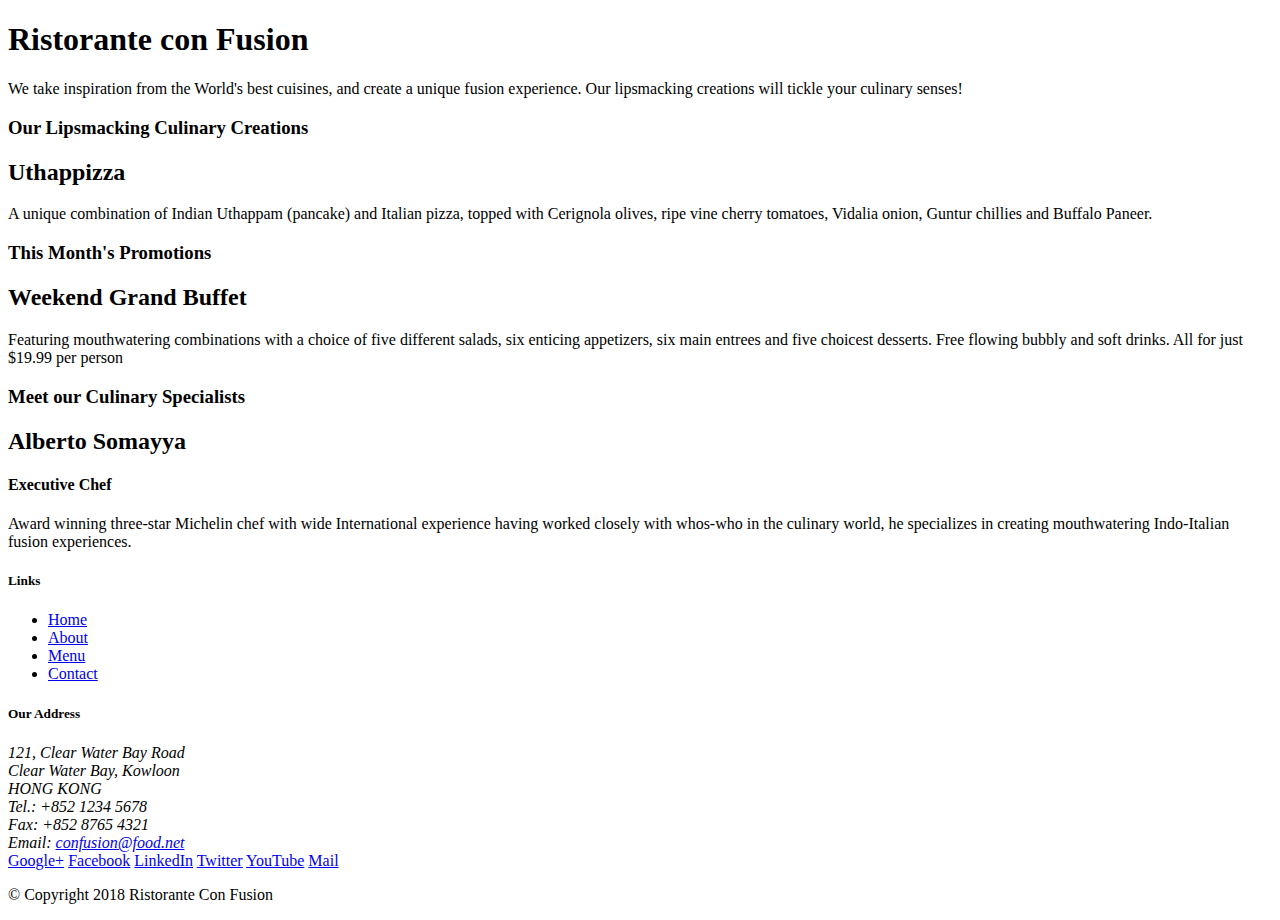
==== 01-bootstrap/Bootstrap4/conFusion/index.html @ 1bf92b03 "Initial Commit :tada:" ====
<!DOCTYPE html>
<html lang="en">

<head>
    <title>Ristorante Con Fusion</title>
</head>

<body>

    <header>
        <div>
            <div>
                <div>
                    <h1>Ristorante con Fusion</h1>
                    <p>We take inspiration from the World's best cuisines, and create a unique fusion experience. Our lipsmacking creations will tickle your culinary senses!</p>
                </div>
                <div>
                </div>
            </div>
        </div>
    </header>

    <div>
        <div>
            <div>
                <h3>Our Lipsmacking Culinary Creations</h3>
            </div>
            <div>
                <h2>Uthappizza</h2>
                <p>A unique combination of Indian Uthappam (pancake) and Italian pizza, topped with Cerignola olives, ripe vine cherry tomatoes, Vidalia onion, Guntur chillies and Buffalo Paneer.</p>
            </div>
        </div>


        <div>
            <div>
                <h3>This Month's Promotions</h3>
            </div>
            <div>
                <h2>Weekend Grand Buffet</h2>
                <p>Featuring mouthwatering combinations with a choice of five different salads, six enticing appetizers, six main entrees and five choicest desserts. Free flowing bubbly and soft drinks. All for just $19.99 per person </p>
            </div>
        </div>

        <div>
            <div>
                <h3>Meet our Culinary Specialists</h3>
            </div>
            <div>
                <h2>Alberto Somayya</h2>
                <h4>Executive Chef</h4>
                <p>Award winning three-star Michelin chef with wide International experience having worked closely with whos-who in the culinary world, he specializes in creating mouthwatering Indo-Italian fusion experiences. </p>
            </div>
        </div>
    </div>

    <footer>
        <div>
            <div>             
                <div>
                    <h5>Links</h5>
                    <ul>
                        <li><a href="#">Home</a></li>
                        <li><a href="#">About</a></li>
                        <li><a href="#">Menu</a></li>
                        <li><a href="#">Contact</a></li>
                    </ul>
                </div>
                <div>
                    <h5>Our Address</h5>
                    <address>
		              121, Clear Water Bay Road<br>
		              Clear Water Bay, Kowloon<br>
		              HONG KONG<br>
		              Tel.: +852 1234 5678<br>
		              Fax: +852 8765 4321<br>
		              Email: <a href="mailto:confusion@food.net">confusion@food.net</a>
		           </address>
                </div>
                <div>
                    <div>
                        <a href="http://google.com/+">Google+</a>
                        <a href="http://www.facebook.com/profile.php?id=">Facebook</a>
                        <a href="http://www.linkedin.com/in/">LinkedIn</a>
                        <a href="http://twitter.com/">Twitter</a>
                        <a href="http://youtube.com/">YouTube</a>
                        <a href="mailto:">Mail</a>
                    </div>
                </div>
           </div>
           <div>             
                <div>
                    <p>© Copyright 2018 Ristorante Con Fusion</p>
                </div>
           </div>
        </div>
    </footer>

</body>

</html>
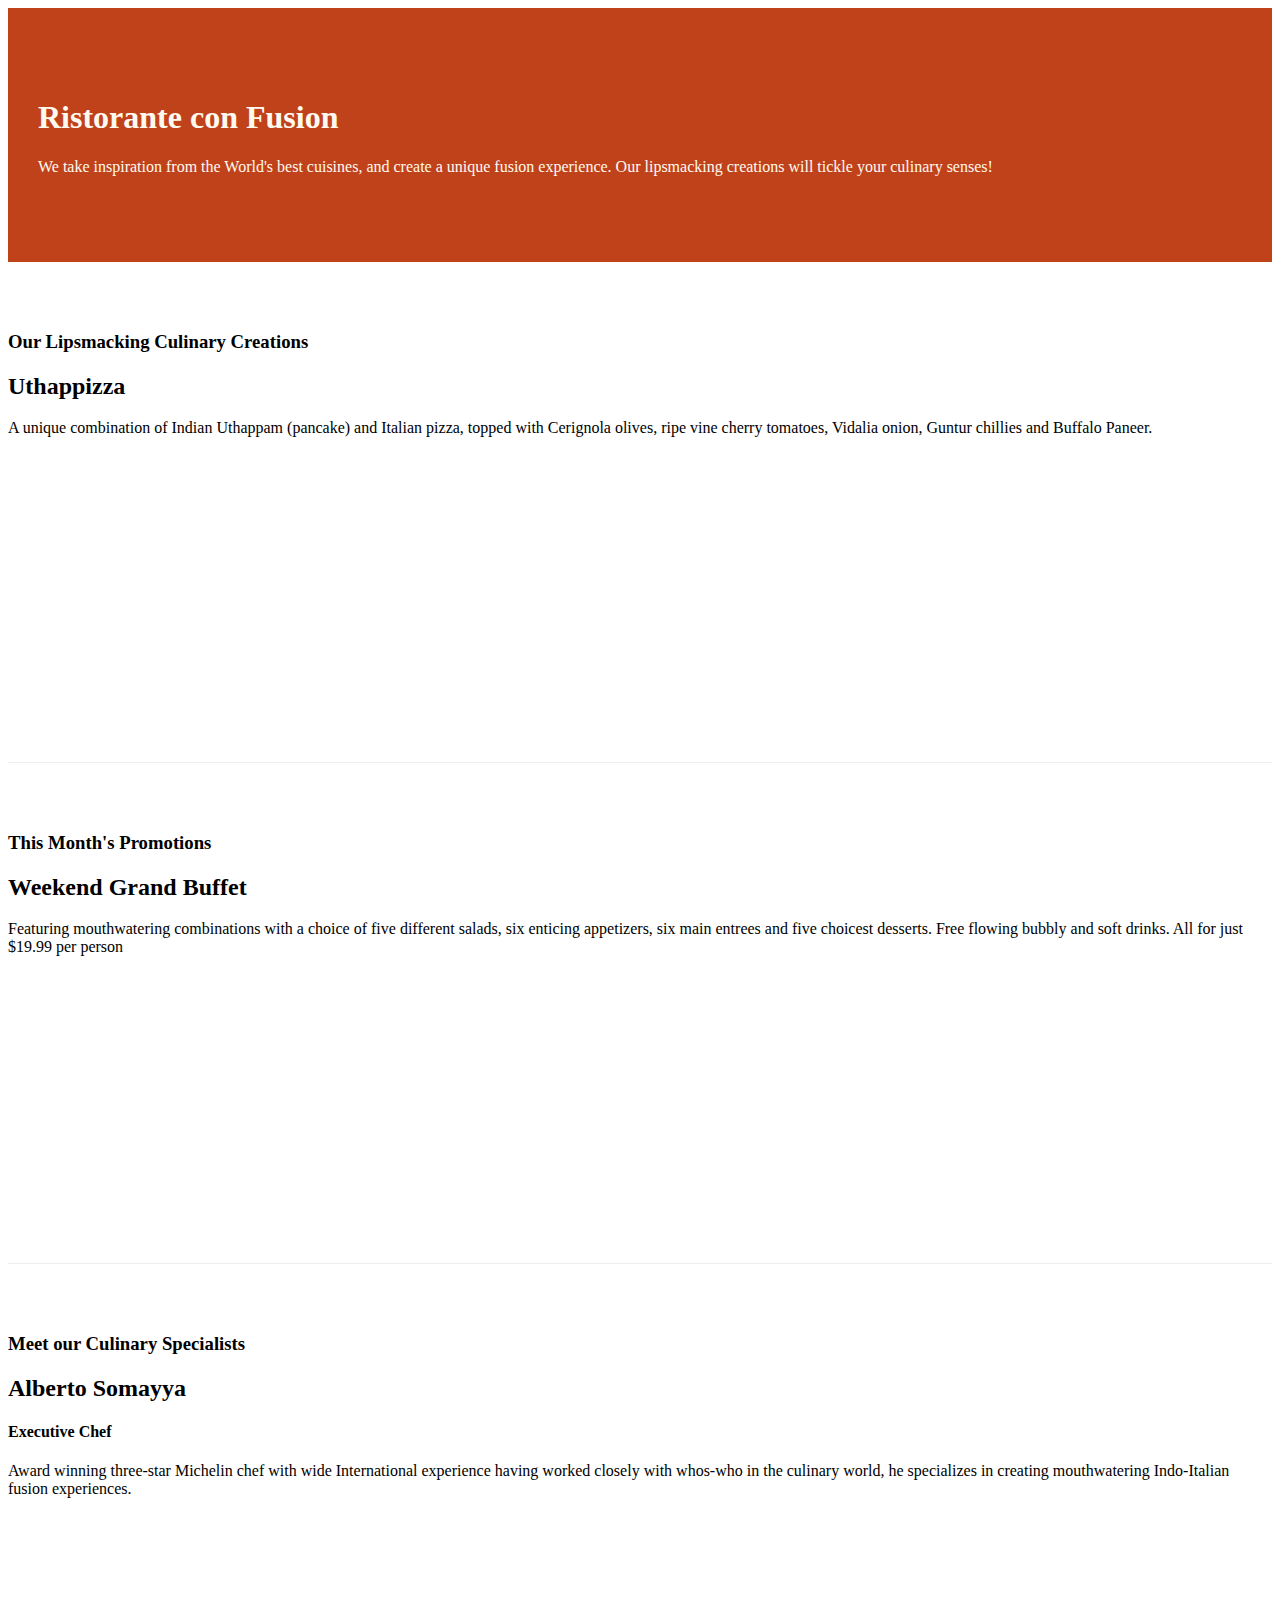
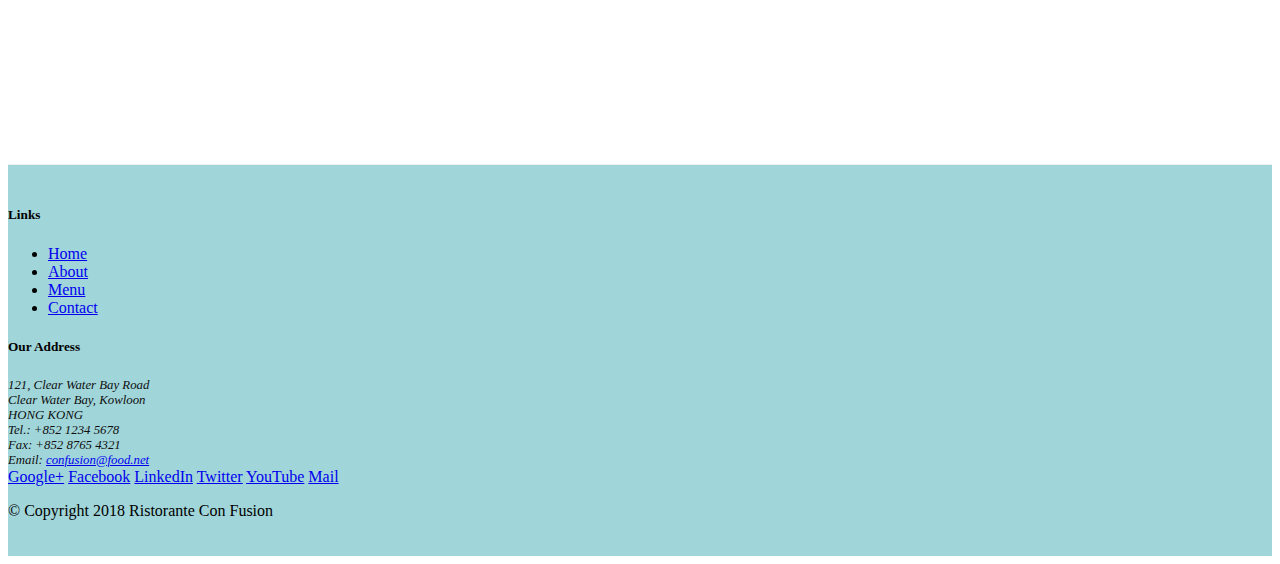
==== commit 41035bfd: "first assigment :sparkles:" ====
--- a/01-bootstrap/Bootstrap4/conFusion/index.html
+++ b/01-bootstrap/Bootstrap4/conFusion/index.html
@@ -2,83 +2,97 @@
 <html lang="en">
 
 <head>
+    <!-- Required meta tags always come first -->
+    <meta charset="utf-8">
+    <meta name="viewport" content="width=device-width, initial-scale=1, shrink-to-fit=no">
+    <meta http-equiv="x-ua-compatible" content="ie=edge">
+
+    <!-- Bootstrap CSS -->
+    <link rel="stylesheet" href="node_modules/bootstrap/dist/css/bootstrap.min.css">
+    <link href="css/styles.css" rel="stylesheet">
     <title>Ristorante Con Fusion</title>
 </head>
 
 <body>
 
-    <header>
-        <div>
-            <div>
-                <div>
+    <header class="jumbotron">
+        <div class="container">
+            <div class="row row-header">
+                <div class="col-12 col-sm-6">
                     <h1>Ristorante con Fusion</h1>
-                    <p>We take inspiration from the World's best cuisines, and create a unique fusion experience. Our lipsmacking creations will tickle your culinary senses!</p>
+                    <p>We take inspiration from the World's best cuisines, and create a unique fusion experience. Our
+                        lipsmacking creations will tickle your culinary senses!</p>
                 </div>
-                <div>
+                <div class="col-12 col-sm">
                 </div>
             </div>
         </div>
     </header>
 
-    <div>
-        <div>
-            <div>
+    <div class="container">
+        <div class="row row-content align-items-center">
+            <div class="col-12 col-sm-4 order-sm-last col-md-3">
                 <h3>Our Lipsmacking Culinary Creations</h3>
             </div>
-            <div>
+            <div class="col col-sm order-sm-first col-md">
                 <h2>Uthappizza</h2>
-                <p>A unique combination of Indian Uthappam (pancake) and Italian pizza, topped with Cerignola olives, ripe vine cherry tomatoes, Vidalia onion, Guntur chillies and Buffalo Paneer.</p>
+                <p>A unique combination of Indian Uthappam (pancake) and Italian pizza, topped with Cerignola olives,
+                    ripe vine cherry tomatoes, Vidalia onion, Guntur chillies and Buffalo Paneer.</p>
             </div>
         </div>
 
 
-        <div>
-            <div>
+        <div class="row row-content align-items-center">
+            <div class="col-12 col-sm-4 col-md-3">
                 <h3>This Month's Promotions</h3>
             </div>
-            <div>
+            <div class="col col-sm col-md">
                 <h2>Weekend Grand Buffet</h2>
-                <p>Featuring mouthwatering combinations with a choice of five different salads, six enticing appetizers, six main entrees and five choicest desserts. Free flowing bubbly and soft drinks. All for just $19.99 per person </p>
+                <p>Featuring mouthwatering combinations with a choice of five different salads, six enticing appetizers,
+                    six main entrees and five choicest desserts. Free flowing bubbly and soft drinks. All for just
+                    $19.99 per person </p>
             </div>
         </div>
 
-        <div>
-            <div>
+        <div class="row row-content align-items-center">
+            <div class="col-12 col-sm-4 order-sm-last col-md-3">
                 <h3>Meet our Culinary Specialists</h3>
             </div>
-            <div>
+            <div class="col col-sm order-sm-first col-md">
                 <h2>Alberto Somayya</h2>
                 <h4>Executive Chef</h4>
-                <p>Award winning three-star Michelin chef with wide International experience having worked closely with whos-who in the culinary world, he specializes in creating mouthwatering Indo-Italian fusion experiences. </p>
+                <p>Award winning three-star Michelin chef with wide International experience having worked closely with
+                    whos-who in the culinary world, he specializes in creating mouthwatering Indo-Italian fusion
+                    experiences. </p>
             </div>
         </div>
     </div>
 
-    <footer>
-        <div>
-            <div>             
-                <div>
+    <footer class="footer">
+        <div class="container">
+            <div class="row">
+                <div class="col-4 offset-1 col-sm-2">
                     <h5>Links</h5>
-                    <ul>
+                    <ul class="list-unstyled">
                         <li><a href="#">Home</a></li>
-                        <li><a href="#">About</a></li>
+                        <li><a href="/aboutus.html">About</a></li>
                         <li><a href="#">Menu</a></li>
                         <li><a href="#">Contact</a></li>
                     </ul>
                 </div>
-                <div>
+                <div class="col-7 col-sm-5">
                     <h5>Our Address</h5>
                     <address>
-		              121, Clear Water Bay Road<br>
-		              Clear Water Bay, Kowloon<br>
-		              HONG KONG<br>
-		              Tel.: +852 1234 5678<br>
-		              Fax: +852 8765 4321<br>
-		              Email: <a href="mailto:confusion@food.net">confusion@food.net</a>
-		           </address>
+                        121, Clear Water Bay Road<br>
+                        Clear Water Bay, Kowloon<br>
+                        HONG KONG<br>
+                        Tel.: +852 1234 5678<br>
+                        Fax: +852 8765 4321<br>
+                        Email: <a href="mailto:confusion@food.net">confusion@food.net</a>
+                    </address>
                 </div>
-                <div>
-                    <div>
+                <div class="col-12 col-sm-4 align-self-center">
+                    <div class="text-center">
                         <a href="http://google.com/+">Google+</a>
                         <a href="http://www.facebook.com/profile.php?id=">Facebook</a>
                         <a href="http://www.linkedin.com/in/">LinkedIn</a>
@@ -87,14 +101,19 @@
                         <a href="mailto:">Mail</a>
                     </div>
                 </div>
-           </div>
-           <div>             
-                <div>
+            </div>
+            <div class="row justify-content-center">             
+                <div class="col-auto">
                     <p>© Copyright 2018 Ristorante Con Fusion</p>
                 </div>
-           </div>
+            </div>
         </div>
     </footer>
+
+    <!-- jQuery first, then Popper.js, then Bootstrap JS. -->
+    <script src="node_modules/jquery/dist/jquery.slim.min.js"></script>
+    <script src="node_modules/popper.js/dist/umd/popper.min.js"></script>
+    <script src="node_modules/bootstrap/dist/js/bootstrap.min.js"></script>
 
 </body>
 
--- a/01-bootstrap/Bootstrap4/conFusion/css/styles.css
+++ b/01-bootstrap/Bootstrap4/conFusion/css/styles.css
@@ -0,0 +1,30 @@
+.row-header{
+    margin:0px auto;
+    padding:0px;
+}
+
+.row-content {
+    margin:0px auto;
+    padding: 50px 0px 50px 0px;
+    border-bottom: 1px ridge;
+    min-height:400px;
+}
+
+.footer{
+    background-color: #A0D5D9;
+    margin:0px auto;
+    padding: 20px 0px 20px 0px;
+}
+
+.jumbotron {
+    padding:70px 30px 70px 30px;
+    margin:0px auto;
+    background: #C0421A ;
+    color:floralwhite;
+}
+
+address{
+    font-size:80%;
+    margin:0px;
+    color:#0f0f0f;
+}